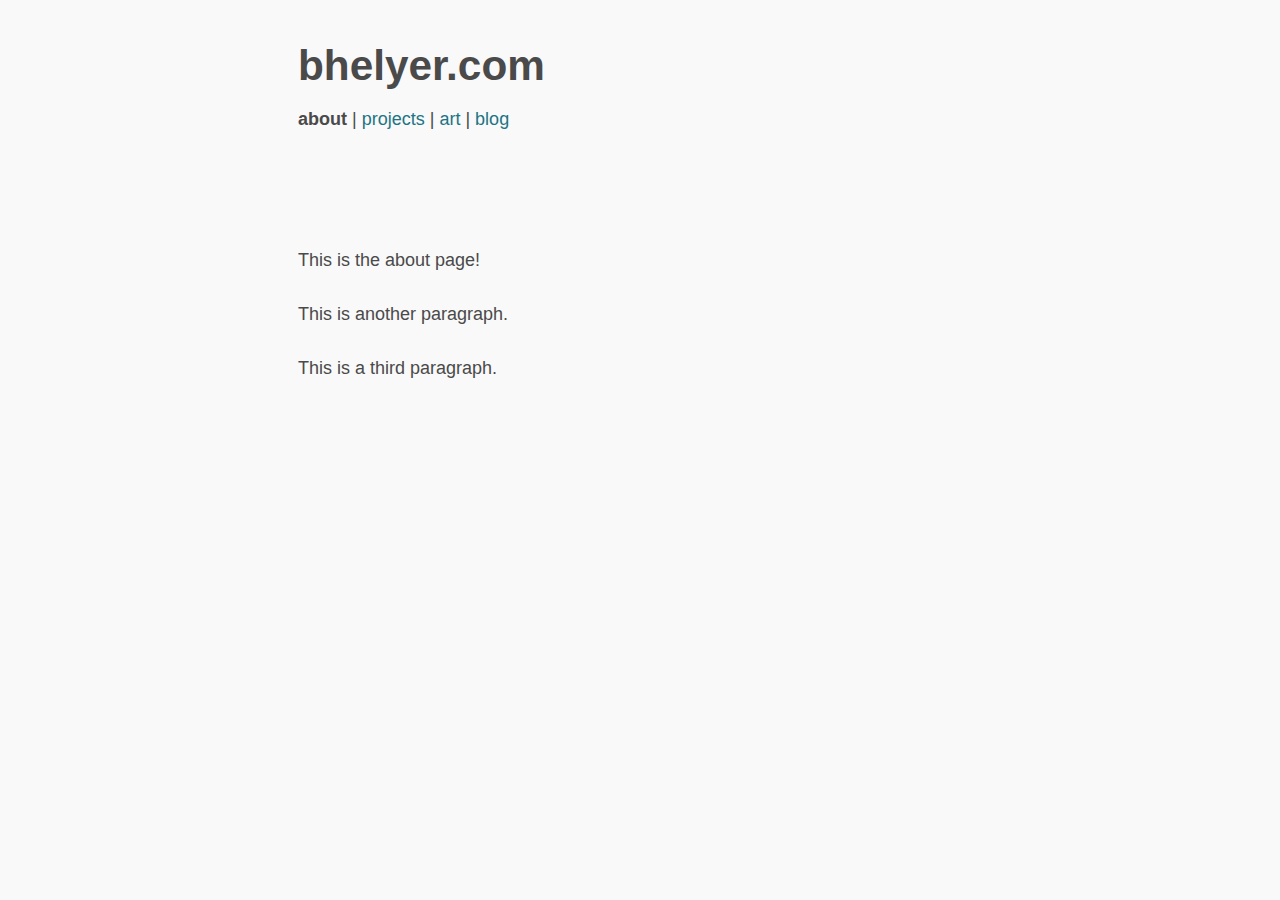
==== index.html @ f03cca0a "First pass at the bones of a new website design..." ====
<!DOCTYPE html>
<html>
	<head>
		<meta charset="utf-8">
		<title>bhelyer.com - about</title>
		<link rel="stylesheet" type="text/css" href="sakura.css">
	</head>
	<h1>bhelyer.com</h1>
	<p><b>about</b> | <a href="projects.html">projects</a> | <a href="art.html">art</a> | <a href="blog.html">blog</a></p>
	<br><br><br>
	<p>This is the about page!</p>
	<p>This is another paragraph.</p>
	<p>This is a third paragraph.</p>
</html>
---- sakura.css ----
/* Sakura.css v1.5.0
 * ================
 * Minimal css theme.
 * Project: https://github.com/oxalorg/sakura/
 */
/* Body */
html {
  font-size: 62.5%;
  font-family: -apple-system, BlinkMacSystemFont, "Segoe UI", Roboto, "Helvetica Neue", Arial, "Noto Sans", sans-serif;
}

body {
  font-size: 1.8rem;
  line-height: 1.618;
  max-width: 38em;
  margin: auto;
  color: #4a4a4a;
  background-color: #f9f9f9;
  padding: 13px;
}

@media (max-width: 684px) {
  body {
    font-size: 1.53rem;
  }
}
@media (max-width: 382px) {
  body {
    font-size: 1.35rem;
  }
}
h1, h2, h3, h4, h5, h6 {
  line-height: 1.1;
  font-family: -apple-system, BlinkMacSystemFont, "Segoe UI", Roboto, "Helvetica Neue", Arial, "Noto Sans", sans-serif;
  font-weight: 700;
  margin-top: 3rem;
  margin-bottom: 1.5rem;
  overflow-wrap: break-word;
  word-wrap: break-word;
  -ms-word-break: break-all;
  word-break: break-word;
}

h1 {
  font-size: 2.35em;
}

h2 {
  font-size: 2em;
}

h3 {
  font-size: 1.75em;
}

h4 {
  font-size: 1.5em;
}

h5 {
  font-size: 1.25em;
}

h6 {
  font-size: 1em;
}

p {
  margin-top: 0px;
  margin-bottom: 2.5rem;
}

small, sub, sup {
  font-size: 75%;
}

hr {
  border-color: #1d7484;
}

a {
  text-decoration: none;
  color: #1d7484;
}
a:visited {
  color: #144f5a;
}
a:hover {
  color: #982c61;
  border-bottom: 2px solid #4a4a4a;
}

ul {
  padding-left: 1.4em;
  margin-top: 0px;
  margin-bottom: 2.5rem;
}

li {
  margin-bottom: 0.4em;
}

blockquote {
  margin-left: 0px;
  margin-right: 0px;
  padding-left: 1em;
  padding-top: 0.8em;
  padding-bottom: 0.8em;
  padding-right: 0.8em;
  border-left: 5px solid #1d7484;
  margin-bottom: 2.5rem;
  background-color: #f1f1f1;
}

blockquote p {
  margin-bottom: 0;
}

img, video {
  height: auto;
  max-width: 100%;
  margin-top: 0px;
  margin-bottom: 2.5rem;
}

/* Pre and Code */
pre {
  background-color: #f1f1f1;
  display: block;
  padding: 1em;
  overflow-x: auto;
  margin-top: 0px;
  margin-bottom: 2.5rem;
  font-size: 0.9em;
}

code, kbd, samp {
  font-size: 0.9em;
  padding: 0 0.5em;
  background-color: #f1f1f1;
  white-space: pre-wrap;
}

pre > code {
  padding: 0;
  background-color: transparent;
  white-space: pre;
  font-size: 1em;
}

/* Tables */
table {
  text-align: justify;
  width: 100%;
  border-collapse: collapse;
  margin-bottom: 2rem;
}

td, th {
  padding: 0.5em;
  border-bottom: 1px solid #f1f1f1;
}

/* Buttons, forms and input */
input, textarea {
  border: 1px solid #4a4a4a;
}
input:focus, textarea:focus {
  border: 1px solid #1d7484;
}

textarea {
  width: 100%;
}

.button, button, input[type=submit], input[type=reset], input[type=button], input[type=file]::file-selector-button {
  display: inline-block;
  padding: 5px 10px;
  text-align: center;
  text-decoration: none;
  white-space: nowrap;
  background-color: #1d7484;
  color: #f9f9f9;
  border-radius: 1px;
  border: 1px solid #1d7484;
  cursor: pointer;
  box-sizing: border-box;
}
.button[disabled], button[disabled], input[type=submit][disabled], input[type=reset][disabled], input[type=button][disabled], input[type=file]::file-selector-button[disabled] {
  cursor: default;
  opacity: 0.5;
}
.button:hover, button:hover, input[type=submit]:hover, input[type=reset]:hover, input[type=button]:hover, input[type=file]::file-selector-button:hover {
  background-color: #982c61;
  color: #f9f9f9;
  outline: 0;
}
.button:focus-visible, button:focus-visible, input[type=submit]:focus-visible, input[type=reset]:focus-visible, input[type=button]:focus-visible, input[type=file]::file-selector-button:focus-visible {
  outline-style: solid;
  outline-width: 2px;
}

textarea, select, input {
  color: #4a4a4a;
  padding: 6px 10px; /* The 6px vertically centers text on FF, ignored by Webkit */
  margin-bottom: 10px;
  background-color: #f1f1f1;
  border: 1px solid #f1f1f1;
  border-radius: 4px;
  box-shadow: none;
  box-sizing: border-box;
}
textarea:focus, select:focus, input:focus {
  border: 1px solid #1d7484;
  outline: 0;
}

input[type=checkbox]:focus {
  outline: 1px dotted #1d7484;
}

label, legend, fieldset {
  display: block;
  margin-bottom: 0.5rem;
  font-weight: 600;
}
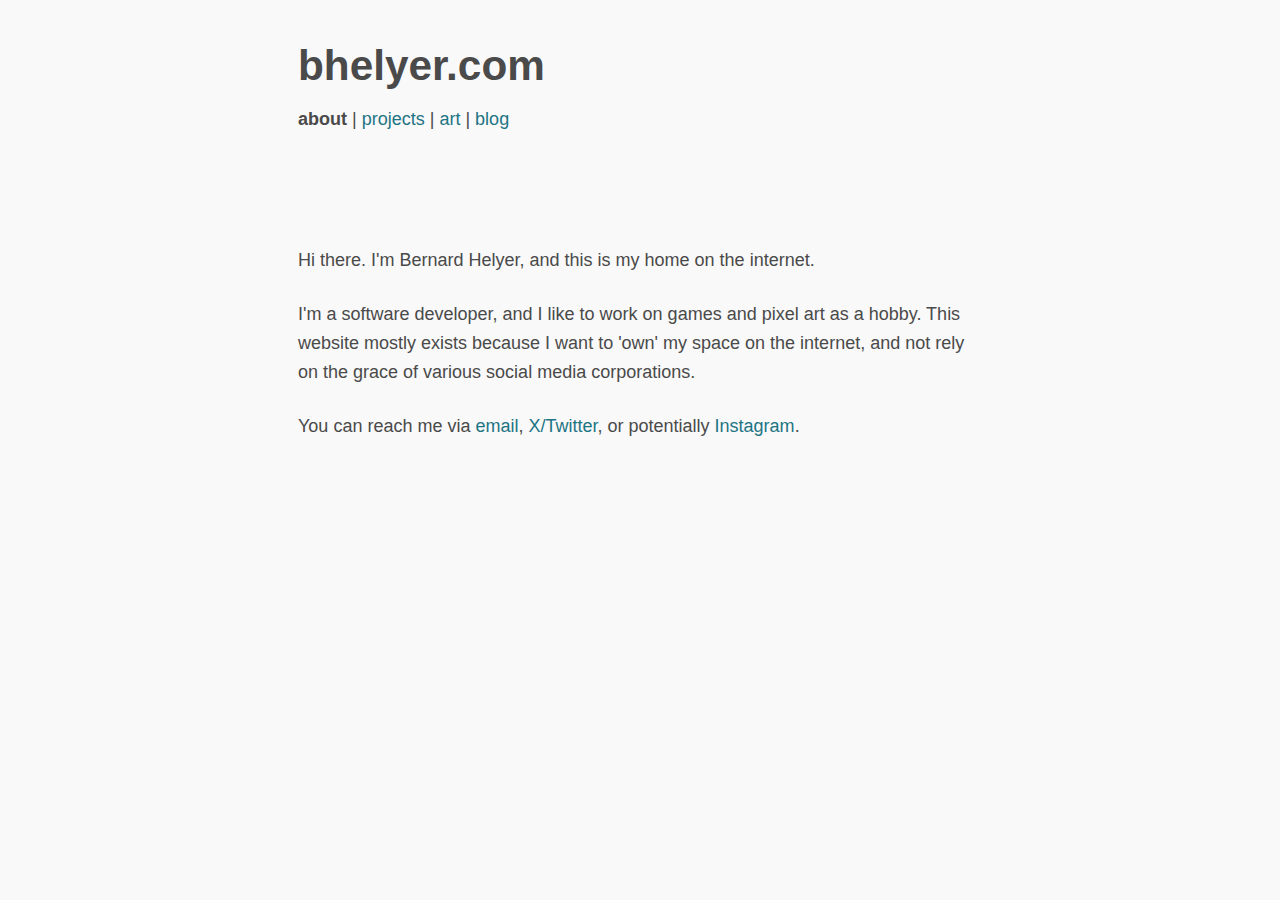
==== commit 363d70d7: "Write the about page." ====
--- a/index.html
+++ b/index.html
@@ -1,14 +1,25 @@
 <!DOCTYPE html>
 <html>
 	<head>
-		<meta charset="utf-8">
-		<title>bhelyer.com - about</title>
-		<link rel="stylesheet" type="text/css" href="sakura.css">
+
+	<meta charset="utf-8">
+	<title>bhelyer.com - about</title>
+	<link rel="stylesheet" type="text/css" href="sakura.css">
+
 	</head>
+	<body>
+
 	<h1>bhelyer.com</h1>
 	<p><b>about</b> | <a href="projects.html">projects</a> | <a href="art.html">art</a> | <a href="blog.html">blog</a></p>
 	<br><br><br>
-	<p>This is the about page!</p>
-	<p>This is another paragraph.</p>
-	<p>This is a third paragraph.</p>
+
+	<p>Hi there. I'm Bernard Helyer, and this is my home on the internet.
+	<p>I'm a software developer, and I like to work on games and pixel art as a hobby.
+	   This website mostly exists because I want to 'own' my space on the internet,
+	   and not rely on the grace of various social media corporations.</p>
+	<p>You can reach me via <a href="b.helyer@gmail.com">email</a>,
+	   <a href="https://twitter.com/bhelyer">X/Twitter</a>, or potentially
+	   <a href="https://www.instagram.com/bernard_helyer/">Instagram</a>.</p>
+
+	</body>
 </html>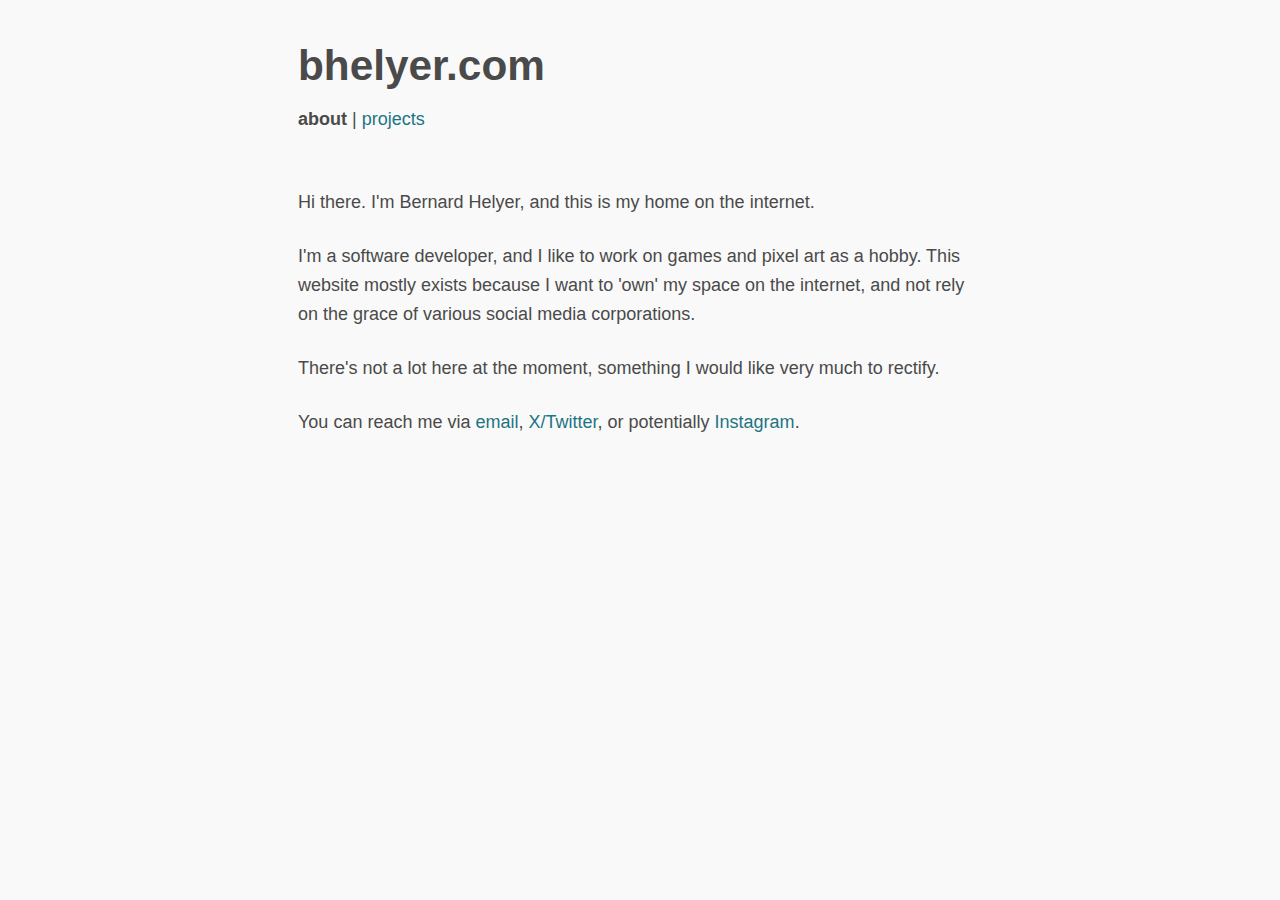
==== commit ec43f551: "Projects page. Remove art and blog for now." ====
--- a/index.html
+++ b/index.html
@@ -5,18 +5,24 @@
 	<meta charset="utf-8">
 	<title>bhelyer.com - about</title>
 	<link rel="stylesheet" type="text/css" href="sakura.css">
+	<link rel="icon" type="image/png" href="favicon-32x32.png" sizes="32x32" />
+	<link rel="icon" type="image/png" href="favicon-16x16.png" sizes="16x16" />	
+
 
 	</head>
+
 	<body>
 
 	<h1>bhelyer.com</h1>
-	<p><b>about</b> | <a href="projects.html">projects</a> | <a href="art.html">art</a> | <a href="blog.html">blog</a></p>
-	<br><br><br>
+	<p><b>about</b> | <a href="projects.html">projects</a></p>
+	<br>
 
 	<p>Hi there. I'm Bernard Helyer, and this is my home on the internet.
 	<p>I'm a software developer, and I like to work on games and pixel art as a hobby.
 	   This website mostly exists because I want to 'own' my space on the internet,
 	   and not rely on the grace of various social media corporations.</p>
+	<p>There's not a lot here at the moment, something I would like very much to rectify.
+	</p>
 	<p>You can reach me via <a href="b.helyer@gmail.com">email</a>,
 	   <a href="https://twitter.com/bhelyer">X/Twitter</a>, or potentially
 	   <a href="https://www.instagram.com/bernard_helyer/">Instagram</a>.</p>
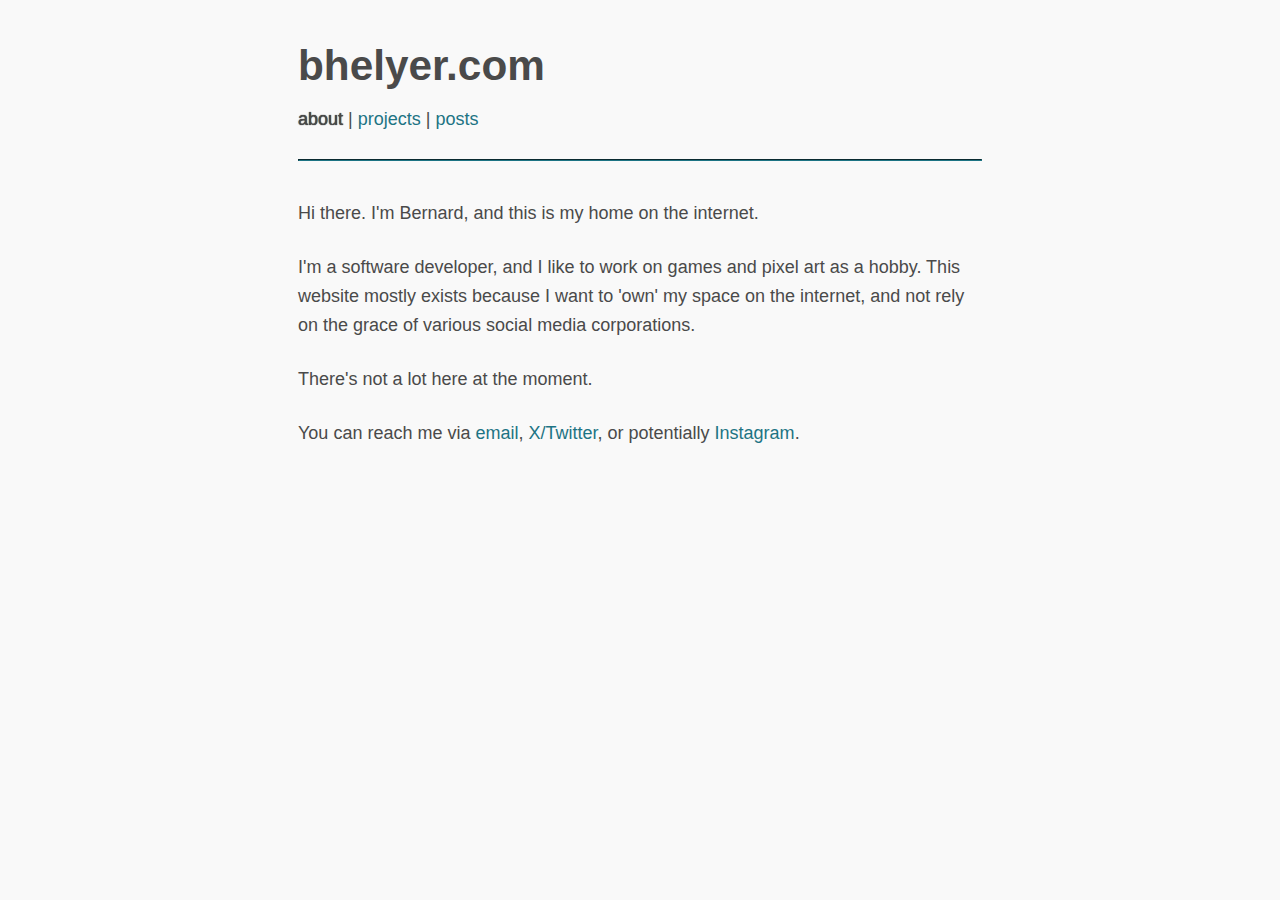
==== commit 80cf8f76: "First Blog Entry" ====
--- a/index.html
+++ b/index.html
@@ -4,9 +4,10 @@
 
 	<meta charset="utf-8">
 	<title>bhelyer.com - about</title>
-	<link rel="stylesheet" type="text/css" href="sakura.css">
-	<link rel="icon" type="image/png" href="favicon-32x32.png" sizes="32x32" />
-	<link rel="icon" type="image/png" href="favicon-16x16.png" sizes="16x16" />	
+	<link rel="stylesheet" type="text/css" href="/sakura.css">
+	<link rel="icon" type="image/png" href="/favicon-32x32.png" sizes="32x32" />
+	<link rel="icon" type="image/png" href="/favicon-16x16.png" sizes="16x16" />
+	<link rel="shortcut icon" href="/favicon.ico">
 
 
 	</head>
@@ -14,16 +15,16 @@
 	<body>
 
 	<h1>bhelyer.com</h1>
-	<p><b>about</b> | <a href="projects.html">projects</a></p>
-	<br>
+	<p><b class="shadow">about</b> | <a href="projects.html">projects</a> | <a href="/posts">posts</a></p>
+	<hr><br>
 
-	<p>Hi there. I'm Bernard Helyer, and this is my home on the internet.
+	<p>Hi there. I'm Bernard, and this is my home on the internet.
 	<p>I'm a software developer, and I like to work on games and pixel art as a hobby.
 	   This website mostly exists because I want to 'own' my space on the internet,
 	   and not rely on the grace of various social media corporations.</p>
-	<p>There's not a lot here at the moment, something I would like very much to rectify.
+	<p>There's not a lot here at the moment.
 	</p>
-	<p>You can reach me via <a href="b.helyer@gmail.com">email</a>,
+	<p>You can reach me via <a href="mailto:b.helyer@gmail.com">email</a>,
 	   <a href="https://twitter.com/bhelyer">X/Twitter</a>, or potentially
 	   <a href="https://www.instagram.com/bernard_helyer/">Instagram</a>.</p>
 
--- a/sakura.css
+++ b/sakura.css
@@ -17,6 +17,14 @@
   color: #4a4a4a;
   background-color: #f9f9f9;
   padding: 13px;
+  /* BAH: Force the vertical scrollbar, so menu doesn't jump about. */
+  overflow-y: scroll; 
+}
+
+/* BAH: Shadow class for the menu emphasis that doesn't change weight. */
+b.shadow {
+  font-weight: normal;
+  text-shadow: 0px 0px 1px black;
 }
 
 @media (max-width: 684px) {
